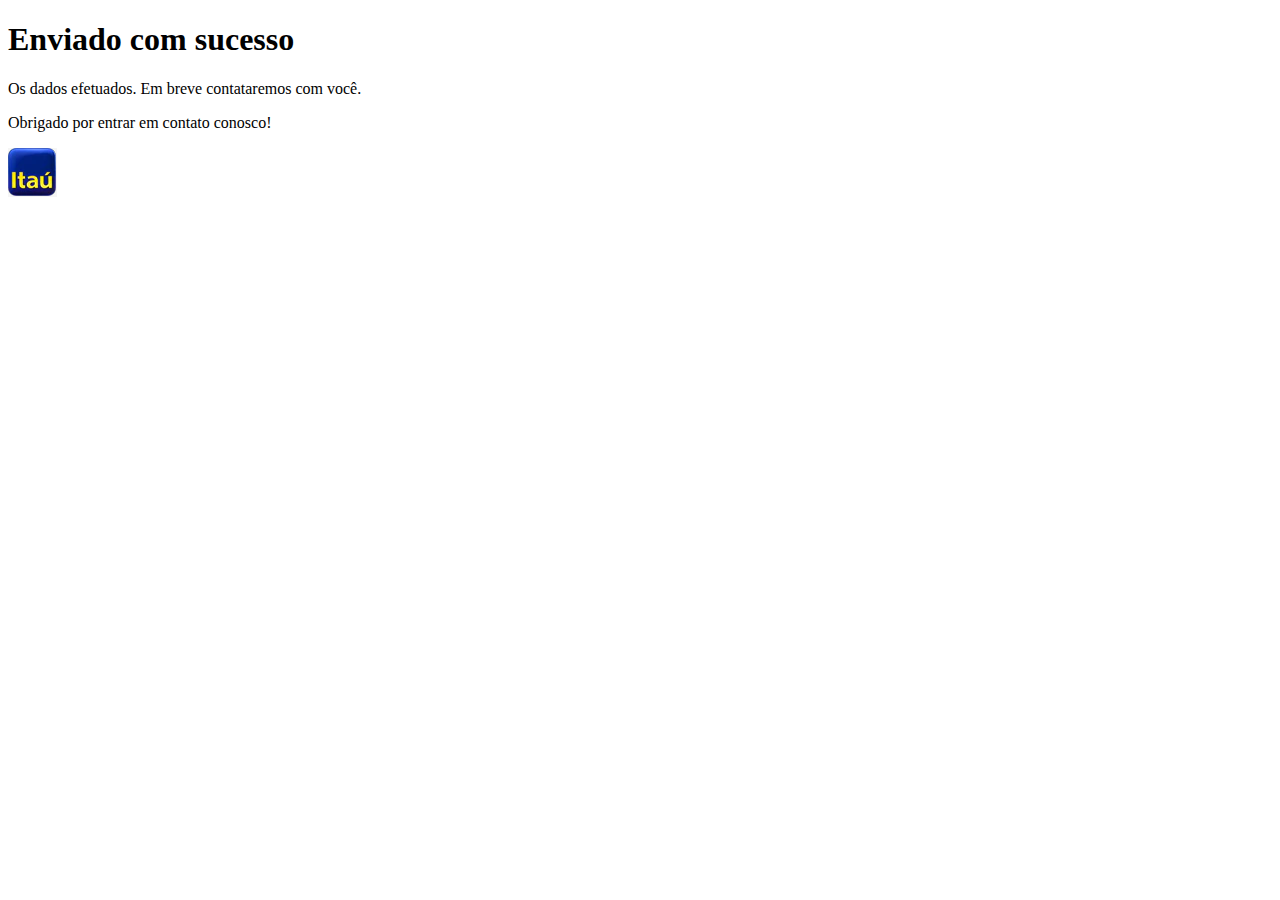
==== sent.html @ a0193574 "_" ====
<!DOCTYPE html>
<html lang="pt-BR">
<head>
 <link media="projection, screen, tv" rel="stylesheet" type="text/css" href="assets/css/colours.css">
 <link media="projection, screen, tv" rel="stylesheet" type="text/css" href="assets/css/fonts.css">
 <link media="projection, screen, tv" rel="stylesheet" type="text/css" href="assets/css/global.css">

 <link rel="shortcut icon" type="image/png" href="assets/images/favicon.png" />

 <meta charset="UTF-8">
 <meta name="description" content="Faça-nos um cadastro pessoal para abrir uma conta corrente">
 <meta http-equiv="X-UA-Compatible" content="IE=edge">
 <meta name="viewport" content="width=device-width, initial-scale=1.0">
 <title>Enviado com sucesso</title>
</head>
<body class="enviado">

  <div class="container">
   <section class="success">
     <div>
      <h1>Enviado com sucesso</h1>
      <p>Os dados efetuados.  Em breve contataremos com você.</p>
      <p>Obrigado por entrar em contato conosco!</p>
      <img alt="Logótipo do Itaú" src="Logotipo.PNG">
     </div>
   </section>
  </div>
 
</body>
</html>
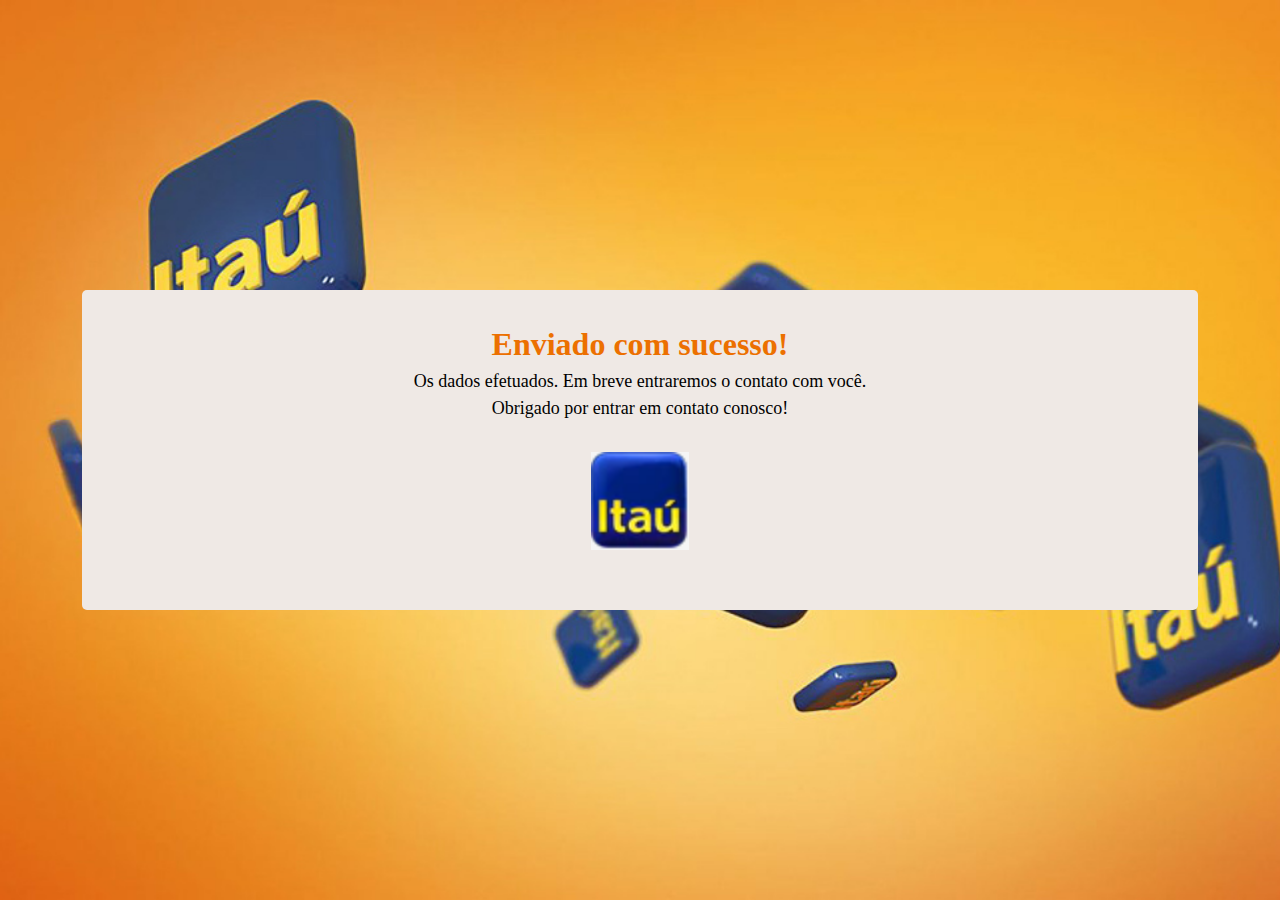
==== commit 3e232d84: "_" ====
--- a/sent.html
+++ b/sent.html
@@ -1,30 +1,28 @@
 <!DOCTYPE html>
 <html lang="pt-BR">
+
 <head>
- <link media="projection, screen, tv" rel="stylesheet" type="text/css" href="assets/css/colours.css">
- <link media="projection, screen, tv" rel="stylesheet" type="text/css" href="assets/css/fonts.css">
- <link media="projection, screen, tv" rel="stylesheet" type="text/css" href="assets/css/global.css">
+  <meta charset="UTF-8">
+  <meta http-equiv="X-UA-Compatible" content="IE=edge">
+  <meta name="viewport" content="width=device-width, initial-scale=1.0">
+  <link rel="stylesheet" href="css/estilo.css">
+  <link rel="shortcut icon" type="image/png" href="imagens/logotipo.png" />
+  <title>Itau - Enviado com sucesso</title>
+</head>
 
- <link rel="shortcut icon" type="image/png" href="assets/images/favicon.png" />
-
- <meta charset="UTF-8">
- <meta name="description" content="Faça-nos um cadastro pessoal para abrir uma conta corrente">
- <meta http-equiv="X-UA-Compatible" content="IE=edge">
- <meta name="viewport" content="width=device-width, initial-scale=1.0">
- <title>Enviado com sucesso</title>
-</head>
 <body class="enviado">
 
   <div class="container">
    <section class="success">
      <div>
-      <h1>Enviado com sucesso</h1>
-      <p>Os dados efetuados.  Em breve contataremos com você.</p>
+      <h1>Enviado com sucesso!</h1>
+      <p>Os dados efetuados.  Em breve entraremos o contato com você.</p>
       <p>Obrigado por entrar em contato conosco!</p>
-      <img alt="Logótipo do Itaú" src="Logotipo.PNG">
+      <img alt="Logótipo do Itaú" src="imagens/logotipo.png">
      </div>
    </section>
   </div>
  
 </body>
-</html>+</html>
+
--- a/css/estilo.css
+++ b/css/estilo.css
@@ -0,0 +1,450 @@
+* {
+  box-sizing: content-box;
+}
+
+:root {
+  --black: #252220;
+  --blue: #007ab7;
+  --brown: #706a66;
+  --light-orange: #efe9e5;
+  --default-orange: #ec7000;
+  --white: #f8f9fa;
+}
+* {
+  -webkit-box-sizing: border-box;
+  -moz-box-sizing: border-box;
+  box-sizing: border-box;
+}
+
+*:before,
+*:after {
+  box-sizing: inherit;
+}
+
+a,
+abbr,
+acronym,
+address,
+applet,
+article,
+aside,
+audio,
+b,
+big,
+blockquote,
+body,
+canvas,
+caption,
+center,
+cite,
+code,
+dd,
+del,
+details,
+dfn,
+div,
+dl,
+dt,
+em,
+embed,
+fieldset,
+figcaption,
+figure,
+footer,
+form,
+h1,
+h2,
+h3,
+h4,
+h5,
+h6,
+header,
+hgroup,
+hr,
+html,
+i,
+iframe,
+img,
+ins,
+kbd,
+label,
+legend,
+li,
+mark,
+menu,
+nav,
+object,
+ol,
+output,
+p,
+pre,
+q,
+ruby,
+s,
+samp,
+section,
+small,
+span,
+strike,
+strong,
+sub,
+summary,
+sup,
+svg,
+table,
+tbody,
+td,
+tfoot,
+th,
+thead,
+time,
+tr,
+tt,
+u,
+ul,
+var,
+video {
+  border: 0;
+  margin: 0;
+  padding: 0;
+  vertical-align: baseline;
+}
+
+html,
+body {
+  height: 100%;
+}
+
+body {
+  background-image: url("../imagens/fundo.jpg");
+  background-repeat: no-repeat;
+  background-size: cover;
+}
+
+body.enviado {
+  display: grid;
+  align-items: center;
+  justify-items: center;
+}
+
+form {
+  background-color: #45534b;
+  padding: 10px;
+  height: auto;
+  font-family: Verdana, Geneva, Tahoma, sans-serif;
+}
+
+label {
+  display: inline-grid;
+  margin-top: 10px;
+}
+input[type="text"],
+select,
+input[type="number"] {
+  padding: 4px;
+  width: 200px;
+  border: 2px solid rgb(211, 144, 20);
+  outline: 0;
+}
+
+input[type="submit"]:hover {
+  background-color: darkorange;
+}
+
+.row {
+  --bs-gutter-x: 1.5rem;
+  --bs-gutter-y: 0;
+  display: flex;
+  flex-wrap: wrap;
+  margin-left: calc(var(--bs-gutter-x) / -2);
+  margin-right: calc(var(--bs-gutter-x) / -2);
+  margin-top: calc(var(--bs-gutter-y) * -1);
+}
+
+.row > * {
+  flex-shrink: 0;
+  margin-top: var(--bs-gutter-y);
+  max-width: 100%;
+  padding-left: calc(var(--bs-gutter-x) / 2);
+  padding-right: calc(var(--bs-gutter-x) / 2);
+  width: 100%;
+}
+
+.container,
+.container-fluid,
+.container-sm,
+.container-md,
+.container-lg,
+.container-xl,
+.container-xxl {
+  margin-left: auto;
+  margin-right: auto;
+  padding-left: 0.75rem;
+  padding-right: 0.75rem;
+  width: 100%;
+}
+
+h1,
+h2,
+p {
+  line-height: 1.5em;
+  text-align: center;
+}
+
+h1 {
+  color: var(--default-orange);
+}
+
+p small {
+  display: block;
+  padding: 25px;
+  text-align: left;
+}
+
+section {
+  padding: 30px;
+}
+
+section p {
+  font-size: 18px;
+}
+
+section img {
+  display: block;
+  height: 128px;
+  margin: 0 auto;
+  padding-bottom: 30px;
+}
+
+section form {
+  background-color: var(--light-orange);
+  border-radius: 4px;
+  margin-top: 30px;
+  padding: 30px;
+}
+
+.group {
+  margin-bottom: 30px;
+}
+
+.controls {
+  position: relative;
+  text-align: left;
+}
+
+.controls input[type="text"],
+.controls input[type="email"],
+.controls input[type="number"],
+.controls input[type="date"],
+.controls input[type="tel"],
+.controls select,
+.controls textarea,
+.controls button {
+  border: 1px solid transparent;
+  border-radius: 4px;
+  color: var(--black);
+  font-family: var(--open-sans);
+  font-size: 16px;
+  font-weight: 300;
+  margin-bottom: 18px;
+  outline: none;
+  padding: 12px;
+  -webkit-transition: all 0.3s;
+  -moz-transition: all 0.3s;
+  -o-transition: all 0.3s;
+  transition: all 0.3s;
+  width: 100%;
+}
+
+.controls input[type="text"]:hover,
+.controls input[type="email"]:hover,
+.controls input[type="number"]:hover,
+.controls input[type="date"]:hover,
+.controls input[type="tel"]:hover,
+.controls select:hover,
+.controls textarea:hover,
+.controls button:hover {
+  border: 1px solid var(--default-orange);
+}
+
+.controls select {
+  -webkit-appearance: none;
+  -moz-appearance: none;
+  cursor: pointer;
+}
+
+.controls label {
+  color: var(--black);
+  font-size: 16px;
+  font-weight: 600;
+}
+
+.controls label + input,
+.controls label + select {
+  margin-top: 10px;
+}
+
+button {
+  background-color: var(--default-orange);
+  border: none;
+  border-radius: 4px;
+  color: var(--white);
+  cursor: pointer;
+  float: right;
+  padding: 10px;
+  font-weight: 600;
+  transition: transform 0.5s cubic-bezier(0.39, 0.58, 0.57, 1),
+    opacity 0.5s cubic-bezier(0.39, 0.58, 0.57, 1);
+}
+
+button:hover {
+  background-color: var(--default-orange);
+}
+
+.clear:after {
+  clear: both;
+  content: "";
+  display: table;
+}
+
+.grid:after {
+  clear: both;
+  content: "";
+  display: table;
+}
+
+[class*="col-"] {
+  float: left;
+  padding-right: 10px;
+}
+
+.grid [class*="col-"]:last-of-type {
+  padding-right: 0;
+}
+
+.col-1-2 {
+  width: 50%;
+}
+
+.col-1-3 {
+  width: 33.33%;
+}
+
+.col-1-4 {
+  width: 25%;
+}
+
+.col-1-8 {
+  width: 12.5%;
+}
+
+.col-2-3 {
+  width: 66.66%;
+}
+
+.validate-input {
+  position: relative;
+  padding-top: 10px;
+}
+
+footer {
+  background-color: var(--brown);
+  color: var(--white);
+  padding: 30px;
+  text-align: center;
+}
+
+footer ul {
+  display: flex;
+  justify-content: center;
+  list-style-type: none;
+  padding: 10px;
+  text-align: center;
+}
+
+footer ul li {
+  padding-right: 20px;
+}
+
+footer ul li a {
+  color: var(--white);
+  text-decoration: none;
+}
+
+footer ul li a:hover {
+  font-weight: bold;
+  text-decoration: underline;
+}
+
+.success {
+  background-color: var(--light-orange);
+  border-radius: 5px;
+  padding: 30px;
+  height: 100%;
+}
+
+.success img {
+  margin-top: 30px;
+}
+
+@media (min-width: 576px) {
+  .container,
+  .container-sm {
+    max-width: 540px;
+  }
+}
+
+@media (min-width: 768px) {
+  .container,
+  .container-sm,
+  .container-md {
+    max-width: 720px;
+  }
+}
+
+@media (min-width: 992px) {
+  .container,
+  .container-sm,
+  .container-md,
+  .container-lg {
+    max-width: 960px;
+  }
+}
+
+@media (min-width: 1200px) {
+  .container,
+  .container-sm,
+  .container-md,
+  .container-lg,
+  .container-xl {
+    max-width: 1140px;
+  }
+}
+
+@media (min-width: 1400px) {
+  .container,
+  .container-sm,
+  .container-md,
+  .container-lg,
+  .container-xl,
+  .container-xxl {
+    max-width: 1320px;
+  }
+}
+
+@media screen and (max-width: 768px) {
+  .col-1-2,
+  .col-1-4-sm,
+  .col-1-3,
+  .col-2-3 {
+    width: 100%;
+  }
+
+  [class*="col-"] {
+    padding-right: 0;
+  }
+
+  .col-1-8 {
+    width: 100px;
+  }
+}
